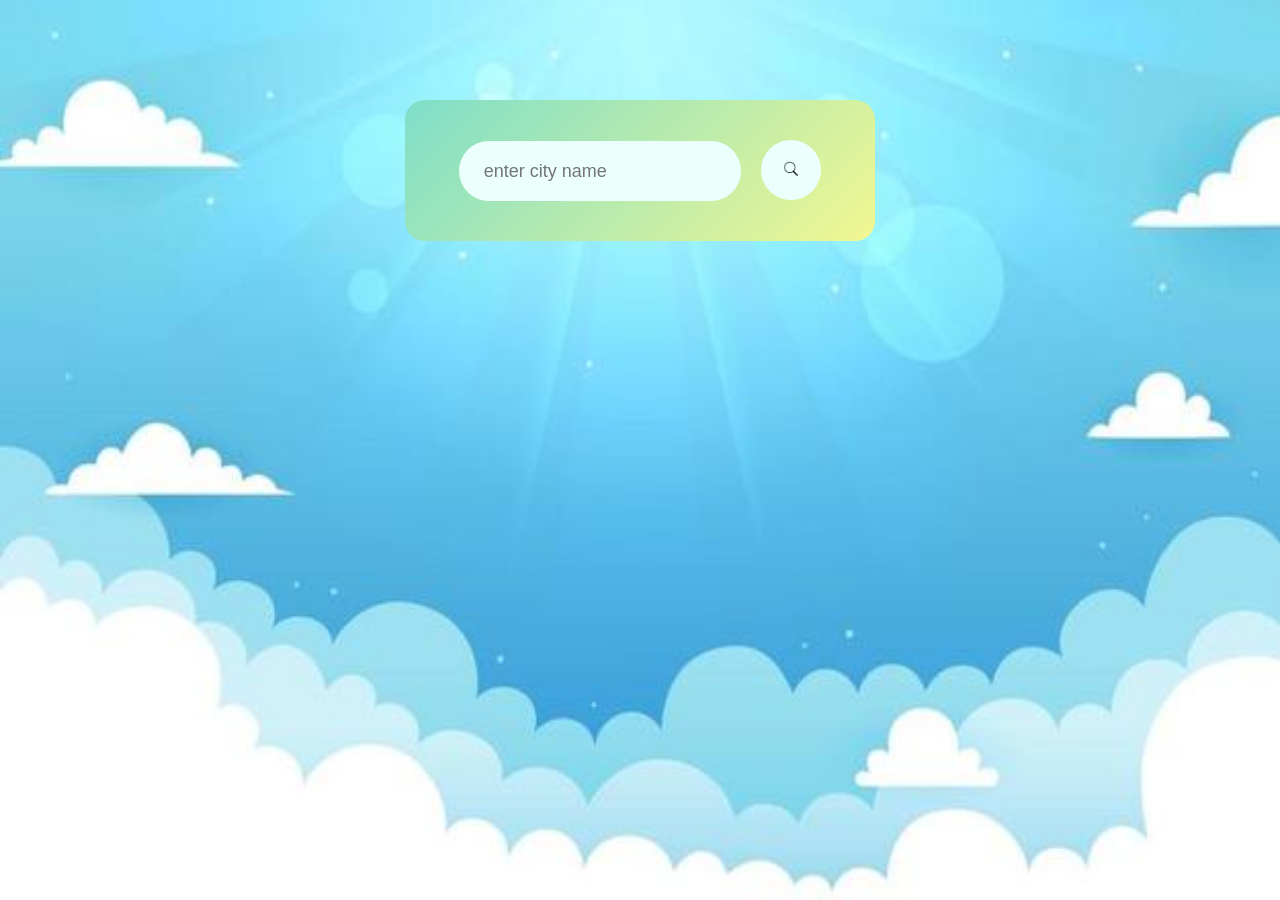
==== index.html @ fc99925d "renamed:    app.html -> index.html" ====
<!DOCTYPE html>
<html lang="en">
<head>
    <meta charset="UTF-8">
    <meta name="viewport" content="width=device-width, initial-scale=1.0">
    <title>Weather App</title>
    <link rel="stylesheet" href="app.css">
</head>
<body>
    <div class="card">
       <div class="search">
        <input type="text" placeholder="enter city name" spellcheck="false">
        <button><image src="search.png"></button> 
       </div> 
       <div class="error">
        <p>City not found</p>
       </div>
       <div class="weather">
        <img src="rain.webp" class="weather-icon">
        <h1 class="temp">22°c</h1>
        <h2 class="city">New York</h2>
        <div class="details">
            <div class="col">
                <img src="humid-icon-6.jpg">
                <div>
                    <p class="humidity">50%</p>
                    <p>humidity</p>

                </div>
            </div>
            <div class="col">
                <img src="windy.webp">
                <div>
                    <p class="wind">15 km/h</p>
                    <p>Wind Speed</p>

                </div>
            </div>
        </div>
       </div>
    </div>
<script src="app.js"></script>    
</body>
</html>
---- app.css ----
*{
    margin: 0;
    padding: 0;
    font-family: 'poppins', sans-serif; 
    box-sizing: border-box ;
}
body{
    background-image: url(background.jpg);
    background-size: 100% 100%;
    background-position: center;    
    background-repeat: no-repeat;
    background-attachment: fixed;
}
.card{
    width:90%;
    max-width: 470px;
    background: linear-gradient(135deg,#7edec9,#f2f791);
    color:#fff;
    margin: 100px auto 0;
    border-radius: 20px;
    padding:40px 35px;
    text-align: center; 
}
.search{
    width: 100%;
    height: flex;
    align-items: center;
    justify-content:space-between;
}
.search input{
    border:0;
    outline:0;
    background: #ebfffc;
    color: #555;
    padding:10px 25px;
    height: 60px;
    border-radius: 30px;
    flex: 1;
    margin-right: 16px;
    font-size: 18px;
}
.search button{
    border: 0;
    outline: 0;
    background: #ebfffc;
    border-radius: 50%;
    width: 60px;
    height: 60px;
    cursor: pointer;
}
.search button img{
    width: 16px;  
}
.weather-icon{
    width: 170px;
    margin-top: 30px;
}
.weather h1{
  font-size: 80px;
  font-weight:500;  
}
.weather h2{
    font-size: 45px;
    font-weight:400; 
    margin-top: -10px;
}
.details{
    display: flex;
    align-items:center;
    justify-content: space-between;
    padding: 0 20px;
    margin-top: 50px;
}
.col{
    display: flex;
    align-items: center;
    text-align: left;
}
.col img{
    width: 40px;
    margin-right: 10px;
}
.humidity.wind{
    font-size: 28px;
    margin-top: -6px;
}
.weather{
    display: none;
}
.error{
    text-align: left;
    margin-top: 10px;
    font-size: 14px;    
    margin-top: 10px;   
    display: none;
}
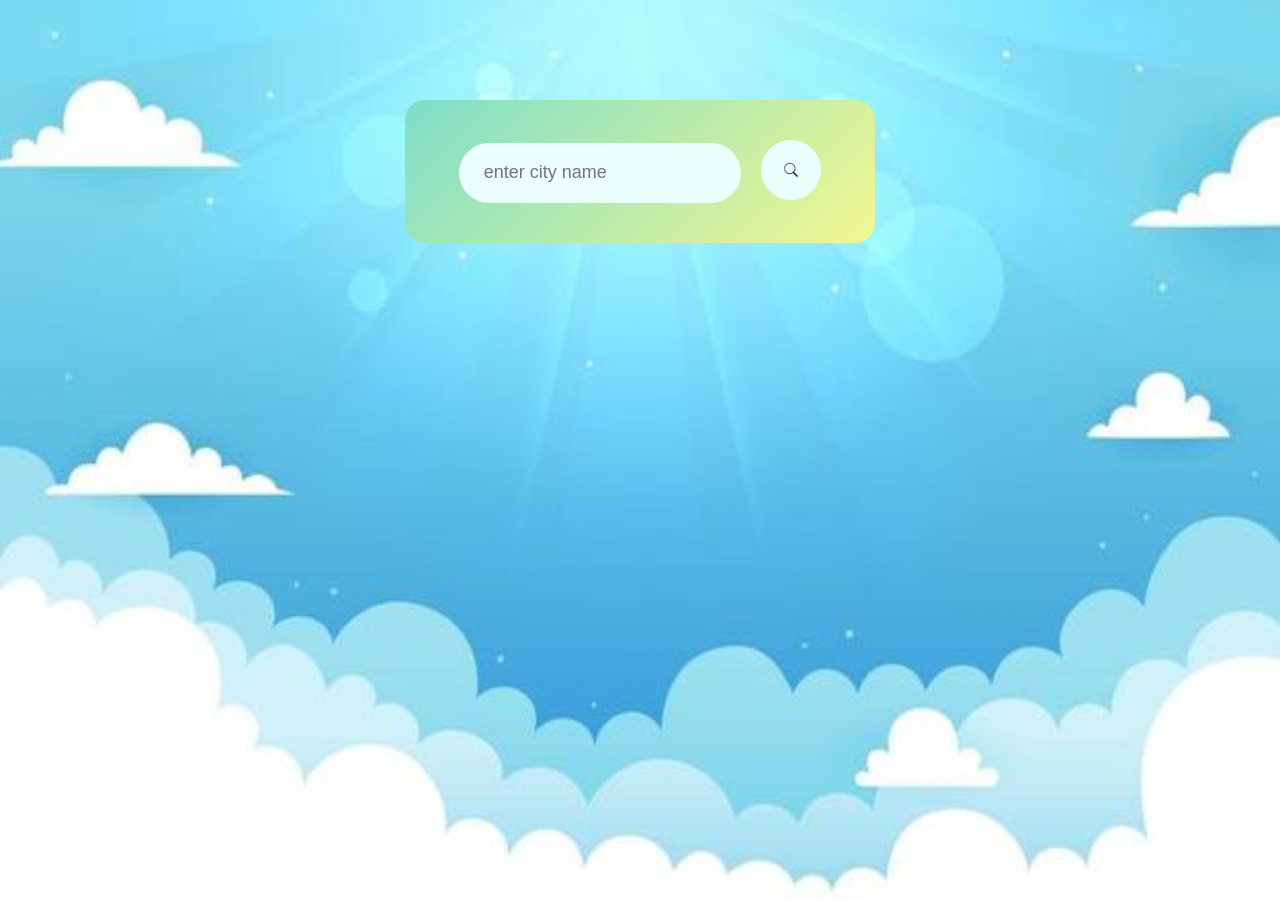
==== commit 58a89227: "deleted:    googlec57a384d9f943eb0 (3).html 	modified:   index.html" ====
--- a/index.html
+++ b/index.html
@@ -1,10 +1,7 @@
-<!DOCTYPE html>
-<html lang="en">
+<html>
 <head>
-    <meta charset="UTF-8">
-    <meta name="viewport" content="width=device-width, initial-scale=1.0">
     <title>Weather App</title>
-    <link rel="stylesheet" href="app.css">
+    <link rel="stylesheet" href="style.css">
 </head>
 <body>
     <div class="card">
@@ -39,6 +36,6 @@
         </div>
        </div>
     </div>
-<script src="app.js"></script>    
+<script src="script.js"></script>    
 </body>
-</html>+</html>
--- a/style.css
+++ b/style.css
@@ -0,0 +1,96 @@
+*{
+    margin: 0;
+    padding: 0;
+    font-family: 'poppins', sans-serif; 
+    box-sizing: border-box ;
+}
+body{
+    background-image: url(background.jpg);
+    background-size: 100% 100%;
+    background-position: center;    
+    background-repeat: no-repeat;
+    background-attachment: fixed;
+}
+.card{
+    width:90%;
+    max-width: 470px;
+    background: linear-gradient(135deg,#7edec9,#f2f791);
+    color:#fff;
+    margin: 100px auto 0;
+    border-radius: 20px;
+    padding:40px 35px;
+    text-align: center; 
+}
+.search{
+    width: 100%;
+    height: flex;
+    align-items: center;
+    justify-content:space-between;
+}
+.search input{
+    border:0;
+    outline:0;
+    background: #ebfffc;
+    color: #555;
+    padding:10px 25px;
+    height: 60px;
+    border-radius: 30px;
+    flex: 1;
+    margin-right: 16px;
+    font-size: 18px;
+}
+.search button{
+    border: 0;
+    outline: 0;
+    background: #ebfffc;
+    border-radius: 50%;
+    width: 60px;
+    height: 60px;
+    cursor: pointer;
+}
+.search button img{
+    width: 16px;  
+}
+.weather-icon{
+    width: 170px;
+    margin-top: 30px;
+}
+.weather h1{
+  font-size: 80px;
+  font-weight:500;  
+}
+.weather h2{
+    font-size: 45px;
+    font-weight:400; 
+    margin-top: -10px;
+}
+.details{
+    display: flex;
+    align-items:center;
+    justify-content: space-between;
+    padding: 0 20px;
+    margin-top: 50px;
+}
+.col{
+    display: flex;
+    align-items: center;
+    text-align: left;
+}
+.col img{
+    width: 40px;
+    margin-right: 10px;
+}
+.humidity.wind{
+    font-size: 28px;
+    margin-top: -6px;
+}
+.weather{
+    display: none;
+}
+.error{
+    text-align: left;
+    margin-top: 10px;
+    font-size: 14px;    
+    margin-top: 10px;   
+    display: none;
+}
